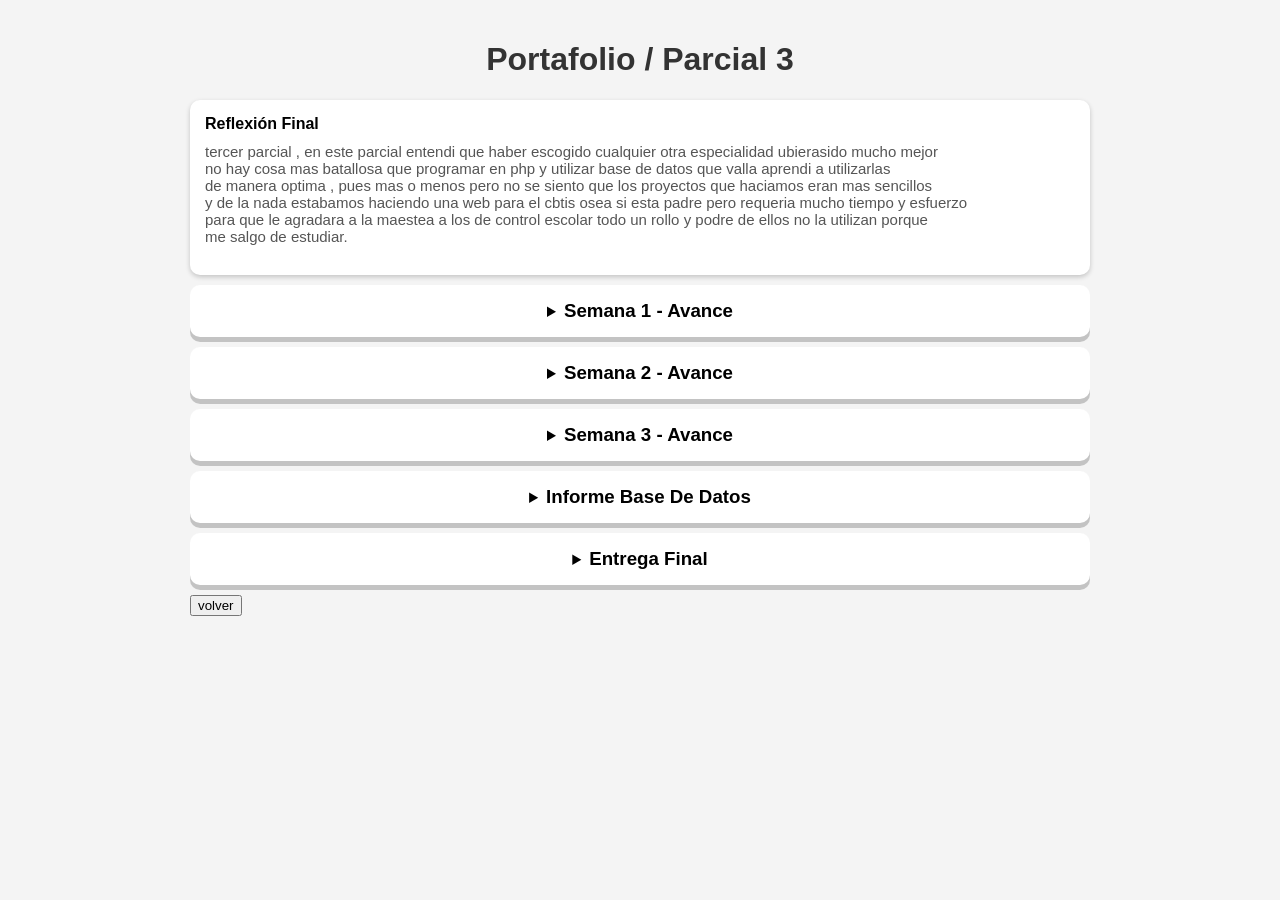
==== parcial_3.html @ 5b5f74d4 "Add files via upload" ====
<!DOCTYPE html>
<html lang="es">
<head>
    <meta charset="UTF-8">
    <meta name="viewport" content="width=device-width, initial-scale=1.0">
    <title>Portafolio - Parcial 2</title>
    <link rel="stylesheet" href="css.css">
</head>
<body>

    <h1 class="Parcial">Portafolio / Parcial 3</h1>

    <div class="contenedor">
        <div class="archivo">
    <strong>Reflexión Final</strong>
    <p style="margin-top:10px; color:#555; font-size:15px; min-height:8px;">
        tercer parcial , en este parcial entendi que haber escogido cualquier otra especialidad ubierasido mucho mejor<br>
        no hay cosa mas batallosa que programar en php y utilizar base de datos que valla aprendi a utilizarlas <br>
        de manera optima , pues mas o menos pero no se siento que los proyectos que haciamos eran mas sencillos <br>
        y de la nada estabamos haciendo una web para el cbtis osea si esta padre pero requeria mucho tiempo y esfuerzo<br>
        para que le agradara a la maestea a los de control escolar todo un rollo y podre de ellos no la utilizan porque <br>
        me salgo de estudiar.
    </p>
</div>
        <details class="parcial">
            <summary><h3 class="h5" style="display:inline;"> Semana 1 - Avance</h3></summary>
           <div class="sub-archivo">Concordancia metodológica_ investigación cualitativa<a><iframe src="https://docs.google.com/spreadsheets/d/1nowtF48-gTVJLAXR9SUyz6ykbVzX1tPD/edit?gid=1244659041#gid=1244659041" width="100%" height="600"></iframe> </a></div>
            <div class="sub-archivo">Diagrama de Gantt - JUSTIFICANTES 37<a><iframe src="https://docs.google.com/spreadsheets/d/13Tlrhr7UsXmuEreLOYvKacEOOYaU_M24/edit?gid=544320727#gid=544320727" width="100%" height="600"></iframe> </a></div>
             <div class="sub-archivo">Informe de Prototipo<a><iframe src="https://docs.google.com/document/d/12J3GXmyPITmPGUUVAaEf-bYloosB9_cf/edit#heading=h.bhtiiva23s0a" width="100%" height="600"></iframe> </a></div>
            
        </details>
        <details class="parcial">
            <summary><h3 class="h5"style="display:inline;" >Semana 2 - Avance</h3></summary>
            <details class="sub-seccion">
                <summary>Código</summary>
                 <details class="sub-seccion">
                <summary>Base De Datos</summary>
                <div class="sub-archivo"><a href="parcial3/Semana 2 - Avance/Código/base de datos/bd_justificantes.sql" target="_blank"> BaseDeDatos.sql</a></div>
            </details>
                <div class="sub-archivo"><a href="parcial3/Semana 2 - Avance/Código/actualizar_estado.php" target="_blank"> actualizar_estado.php</a></div>
                <div class="sub-archivo"><a href="parcial3/Semana 2 - Avance/Código/Administrador.php" target="_blank"> Administrador.php</a></div>
                <div class="sub-archivo"><a href="parcial3/Semana 2 - Avance/Código/Alumnos.php" target="_blank"> Alumnos.php</a></div>
                <div class="sub-archivo"><a href="parcial3/Semana 2 - Avance/Código/BaseDeDatos.php" target="_blank"> BaseDeDatos.php</a></div>
                <div class="sub-archivo"><a href="parcial3/Semana 2 - Avance/Código/css.css" target="_blank"> css.css</a></div>
                <div class="sub-archivo"><a href="parcial3/Semana 2 - Avance/Código/grupo.php" target="_blank"> grupo.php</a></div>
                <div class="sub-archivo"><a href="parcial3/Semana 2 - Avance/Código/index-admin.php" target="_blank"> index-admin.php</a></div>
                <div class="sub-archivo"><a href="parcial3/Semana 2 - Avance/Código/index-alumno.php" target="_blank"> index-alumno.php</a></div>
                <div class="sub-archivo"><a href="parcial3/Semana 2 - Avance/Código/index.php" target="_blank"> index.php</a></div>
                <div class="sub-archivo"><a href="parcial3/Semana 2 - Avance/Código/panel_grupo.php" target="_blank"> panel_grupo.php</a></div>
                <div class="sub-archivo"><a href="parcial3/Semana 2 - Avance/Código/subir.php" target="_blank"> subir.php</a></div>
            </details>

            <details class="sub-seccion">
                <summary>Docs</summary>
                <div class="sub-archivo">Informe de Prototipo<a><iframe src="https://docs.google.com/document/d/1mrG4sIKxLwGRql46nByhaFgzHu_C_bhr8crYRETPNPo/edit?tab=t.0#heading=h.3w2fyvl196sm" width="100%" height="600"></iframe> </a></div>
            </details>

        </details>
        <details class="parcial">
            <summary><h3 class="h5"style="display:inline;" >Semana 3 - Avance</h3></summary>
            <details class="sub-seccion">
                <summary>Código</summary>
                 <details class="sub-seccion">
                <summary>Alumnos</summary>
                 <details class="sub-seccion">
                <summary>Docs</summary>
            </details>
                <div class="sub-archivo"><a href="parcial3/Semana 3 - Avance/Codigo/Alumnos/actualizar_estado.php" target="_blank"> actualizar_estado.php</a></div>
                <div class="sub-archivo"><a href="parcial3/Semana 3 - Avance/Codigo/Alumnos/Alumnos.php" target="_blank"> Alumnos.php</a></div>
                <div class="sub-archivo"><a href="parcial3/Semana 3 - Avance/Codigo/Alumnos/historial_alumno.php" target="_blank"> historial_alumno.php</a></div>
                <div class="sub-archivo"><a href="parcial3/Semana 3 - Avance/Codigo/Alumnos/index-alumno.php" target="_blank"> index-alumno.php</a></div>
                <div class="sub-archivo"><a href="parcial3/Semana 3 - Avance/Codigo/Alumnos/menu-alumno.php" target="_blank"> menu-alumno.php</a></div>
                <div class="sub-archivo"><a href="parcial3/Semana 3 - Avance/Codigo/Alumnos/Registrar_alumno.php" target="_blank"> Registrar_alumno.php</a></div>
                <div class="sub-archivo"><a href="parcial3/Semana 3 - Avance/Codigo/Alumnos/subir.php" target="_blank"> subir.php</a></div>
            </details>
            <details class="sub-seccion">
            <summary>Conexion</summary>
            <div class="sub-archivo"><a href="parcial3/Semana 3 - Avance/Codigo/Conexion/BaseDeDatos.php" target="_blank"> BaseDeDatos.php</a></div>
            </details>
            <details class="sub-seccion">
            <summary>Control_Escolar</summary>
            <div class="sub-archivo"><a href="parcial3/Semana 3 - Avance/Codigo/Control_Escolar/Administrador.php" target="_blank"> Administrador.php</a></div>
            <div class="sub-archivo"><a href="parcial3/Semana 3 - Avance/Codigo/Control_Escolar/grupo.php" target="_blank"> grupo.php</a></div>
            <div class="sub-archivo"><a href="parcial3/Semana 3 - Avance/Codigo/Control_Escolar/index-admin.php" target="_blank"> index-admin.php</a></div>
            <div class="sub-archivo"><a href="parcial3/Semana 3 - Avance/Codigo/Control_Escolar/panel_grupo.php" target="_blank"> panel_grupo.php</a></div>
            </details>
            <details class="sub-seccion">
            <summary>CSS</summary>
            <div class="sub-archivo"><a href="parcial3/Semana 3 - Avance/Codigo/CSS/css.css" target="_blank"> css.css</a></div>
            <div class="sub-archivo"><a href="parcial3/Semana 3 - Avance/Codigo/CSS/csshistorial.css" target="_blank"> csshistorial.css</a></div>
            </details>
            <details class="sub-seccion">
            <summary>JS</summary>
            <div class="sub-archivo"><a href="parcial3/Semana 3 - Avance/Codigo/JS/historial.js" target="_blank"> historial.js</a></div>
            <div class="sub-archivo"><a href="parcial3/Semana 3 - Avance/Codigo/JS/Index_alumno.js" target="_blank"> Index_alumno.js</a></div>
            </details>
            <details class="sub-seccion">
            <summary>PHPMailer</summary>
            <div class="sub-archivo"><a href="parcial3/Semana 3 - Avance/Codigo/PHPMailer/src/Exception.php" target="_blank"> Exception.php</a></div>
            <div class="sub-archivo"><a href="parcial3/Semana 3 - Avance/Codigo/PHPMailer/src/PHPMailer.php" target="_blank"> PHPMailer.phps</a></div>
            <div class="sub-archivo"><a href="parcial3/Semana 3 - Avance/Codigo/PHPMailer/src/SMTP.php" target="_blank"> SMTP.php</a></div>
            </details>
            <details class="sub-seccion">
            <summary>View</summary>
            <div class="sub-archivo"><a href="parcial3/Semana 3 - Avance/Codigo/View/Actualizar.php" target="_blank"> Actualizar.php</a></div>
            <div class="sub-archivo"><a href="parcial3/Semana 3 - Avance/Codigo/View/admin-index.php" target="_blank"> admin-index.php</a></div>
            <div class="sub-archivo"><a href="parcial3/Semana 3 - Avance/Codigo/View/Admin.php" target="_blank"> Admin.php</a></div>
            <div class="sub-archivo"><a href="parcial3/Semana 3 - Avance/Codigo/View/alumno-index.php" target="_blank"> alumno-index.php</a></div>
            <div class="sub-archivo"><a href="parcial3/Semana 3 - Avance/Codigo/View/Alumnos.php" target="_blank"> Alumnos.php</a></div>
            <div class="sub-archivo"><a href="parcial3/Semana 3 - Avance/Codigo/View/grupo-panel.php" target="_blank">grupo-panel.php</a></div>
            <div class="sub-archivo"><a href="parcial3/Semana 3 - Avance/Codigo/View/Grupos.php" target="_blank"> Grupos.php</a></div>
            <div class="sub-archivo"><a href="parcial3/Semana 3 - Avance/Codigo/View/historial.php" target="_blank"> historial.php</a></div>
            <div class="sub-archivo"><a href="parcial3/Semana 3 - Avance/Codigo/View/menu-alumno.php" target="_blank">menu-alumno.php</a></div>
            <div class="sub-archivo"><a href="parcial3/Semana 3 - Avance/Codigo/View/Registrar.php" target="_blank"> Registrar.php </a></div>
            </details>
            <div class="sub-archivo"><a href="parcial3/Semana 3 - Avance/Codigo/bd_justificantes.sql" target="_blank"> Justificantes.sql</a></div>
            <div class="sub-archivo"><a href="parcial3/Semana 3 - Avance/Codigo/index.php" target="_blank"> index.php</a></div>
            </details>
                <div class="sub-archivo">Informe de Prototipo<a><iframe src="https://docs.google.com/document/d/1OjjhPdRQoMVQLeEBuHmQwA0SijLqyeupI-HAqX2CyLw/edit?tab=t.0" width="100%" height="600"></iframe> </a></div>
        </details>
         <details class="parcial">
            <summary><h3 class="h5"style="display:inline;" >Informe Base De Datos</h3></summary>
                <div class="sub-archivo">Justificantes37<a><iframe src="https://docs.google.com/document/d/1YlQqqDVrl6iGMwBSyvZyI6p2087L_o29/edit" width="100%" height="600"></iframe> </a></div>
        </details>
        <details class="parcial">
            <summary><h3 class="h5"style="display:inline;" >Entrega Final</h3></summary>
                <div class="sub-archivo">Concordancia metodologica<a><iframe src="https://docs.google.com/spreadsheets/d/1lDSQXIsA6Z1csEG8-bDNu4mMNYOOV5hI/edit?rtpof=true" width="100%" height="600"></iframe> </a></div>
                <div class="sub-archivo">Diagrama de Gantt<a><iframe src="https://docs.google.com/spreadsheets/d/19zCPxtH-JFgERjS2ZN3Qpircf6MaNFVA/edit?gid=268064382#gid=268064382" width="100%" height="600"></iframe> </a></div>
                <div class="sub-archivo">Informe de base de datos<a><iframe src="https://docs.google.com/document/d/17Wy96Fw9cNaIFKt4KEzbckztBi3jj0u5/edit" width="100%" height="600"></iframe> </a></div>
                 <div class="sub-archivo">Informe de prototipo final<a><iframe src="https://docs.google.com/document/d/1yyQiXdGZd8cMlPofzuw8uuSUb5GDSnK8/edit#heading=h.jz4w11vvofxu" width="100%" height="600"></iframe> </a></div>  
                  <details class="sub-seccion">
                <summary>Código</summary>
                 <details class="sub-seccion">
                <summary>Alumnos</summary>
                 <details class="sub-seccion">
                <summary>Docs</summary>
            </details>
                <div class="sub-archivo"><a href="parcial3/Semana 3 - Avance/Codigo/Alumnos/actualizar_estado.php" target="_blank"> actualizar_estado.php</a></div>
                <div class="sub-archivo"><a href="parcial3/Semana 3 - Avance/Codigo/Alumnos/Alumnos.php" target="_blank"> Alumnos.php</a></div>
                <div class="sub-archivo"><a href="parcial3/Semana 3 - Avance/Codigo/Alumnos/historial_alumno.php" target="_blank"> historial_alumno.php</a></div>
                <div class="sub-archivo"><a href="parcial3/Semana 3 - Avance/Codigo/Alumnos/index-alumno.php" target="_blank"> index-alumno.php</a></div>
                <div class="sub-archivo"><a href="parcial3/Semana 3 - Avance/Codigo/Alumnos/menu-alumno.php" target="_blank"> menu-alumno.php</a></div>
                <div class="sub-archivo"><a href="parcial3/Semana 3 - Avance/Codigo/Alumnos/Registrar_alumno.php" target="_blank"> Registrar_alumno.php</a></div>
                <div class="sub-archivo"><a href="parcial3/Semana 3 - Avance/Codigo/Alumnos/subir.php" target="_blank"> subir.php</a></div>
            </details>
            <details class="sub-seccion">
            <summary>Conexion</summary>
            <div class="sub-archivo"><a href="parcial3/Semana 3 - Avance/Codigo/Conexion/BaseDeDatos.php" target="_blank"> BaseDeDatos.php</a></div>
            </details>
            <details class="sub-seccion">
            <summary>Control_Escolar</summary>
            <div class="sub-archivo"><a href="parcial3/Semana 3 - Avance/Codigo/Control_Escolar/Administrador.php" target="_blank"> Administrador.php</a></div>
            <div class="sub-archivo"><a href="parcial3/Semana 3 - Avance/Codigo/Control_Escolar/grupo.php" target="_blank"> grupo.php</a></div>
            <div class="sub-archivo"><a href="parcial3/Semana 3 - Avance/Codigo/Control_Escolar/index-admin.php" target="_blank"> index-admin.php</a></div>
            <div class="sub-archivo"><a href="parcial3/Semana 3 - Avance/Codigo/Control_Escolar/panel_grupo.php" target="_blank"> panel_grupo.php</a></div>
            </details>
            <details class="sub-seccion">
            <summary>CSS</summary>
            <div class="sub-archivo"><a href="parcial3/Semana 3 - Avance/Codigo/CSS/css.css" target="_blank"> css.css</a></div>
            <div class="sub-archivo"><a href="parcial3/Semana 3 - Avance/Codigo/CSS/csshistorial.css" target="_blank"> csshistorial.css</a></div>
            </details>
            <details class="sub-seccion">
            <summary>JS</summary>
            <div class="sub-archivo"><a href="parcial3/Semana 3 - Avance/Codigo/JS/historial.js" target="_blank"> historial.js</a></div>
            <div class="sub-archivo"><a href="parcial3/Semana 3 - Avance/Codigo/JS/Index_alumno.js" target="_blank"> Index_alumno.js</a></div>
            </details>
            <details class="sub-seccion">
            <summary>PHPMailer</summary>
            <div class="sub-archivo"><a href="parcial3/Semana 3 - Avance/Codigo/PHPMailer/src/Exception.php" target="_blank"> Exception.php</a></div>
            <div class="sub-archivo"><a href="parcial3/Semana 3 - Avance/Codigo/PHPMailer/src/PHPMailer.php" target="_blank"> PHPMailer.phps</a></div>
            <div class="sub-archivo"><a href="parcial3/Semana 3 - Avance/Codigo/PHPMailer/src/SMTP.php" target="_blank"> SMTP.php</a></div>
            </details>
            <details class="sub-seccion">
            <summary>View</summary>
            <div class="sub-archivo"><a href="parcial3/Semana 3 - Avance/Codigo/View/Actualizar.php" target="_blank"> Actualizar.php</a></div>
            <div class="sub-archivo"><a href="parcial3/Semana 3 - Avance/Codigo/View/admin-index.php" target="_blank"> admin-index.php</a></div>
            <div class="sub-archivo"><a href="parcial3/Semana 3 - Avance/Codigo/View/Admin.php" target="_blank"> Admin.php</a></div>
            <div class="sub-archivo"><a href="parcial3/Semana 3 - Avance/Codigo/View/alumno-index.php" target="_blank"> alumno-index.php</a></div>
            <div class="sub-archivo"><a href="parcial3/Semana 3 - Avance/Codigo/View/Alumnos.php" target="_blank"> Alumnos.php</a></div>
            <div class="sub-archivo"><a href="parcial3/Semana 3 - Avance/Codigo/View/grupo-panel.php" target="_blank">grupo-panel.php</a></div>
            <div class="sub-archivo"><a href="parcial3/Semana 3 - Avance/Codigo/View/Grupos.php" target="_blank"> Grupos.php</a></div>
            <div class="sub-archivo"><a href="parcial3/Semana 3 - Avance/Codigo/View/historial.php" target="_blank"> historial.php</a></div>
            <div class="sub-archivo"><a href="parcial3/Semana 3 - Avance/Codigo/View/menu-alumno.php" target="_blank">menu-alumno.php</a></div>
            <div class="sub-archivo"><a href="parcial3/Semana 3 - Avance/Codigo/View/Registrar.php" target="_blank"> Registrar.php </a></div>
            </details>
            <div class="sub-archivo"><a href="parcial3/Semana 3 - Avance/Codigo/bd_justificantes.sql" target="_blank"> Justificantes.sql</a></div>
            <div class="sub-archivo"><a href="parcial3/Semana 3 - Avance/Codigo/index.php" target="_blank"> index.php</a></div>
            </details>
        </details>
        
    <button onclick="location.href='index.html'">volver</button>

</body>
</html>
---- css.css ----
body{
            font-family: Arial, sans-serif;
            background-color: #f4f4f4;
            margin: 0;
            padding: 20px;
        }

        .Parcial{
            text-align: center;
            color: #333;
        }

        .contenedor{
            max-width: 900px;
            margin: auto;
        }

        .archivo{
            background: white;
            margin: 10px 0;
            padding: 15px;
            border-radius: 10px;
            box-shadow: 0 2px 5px rgba(0,0,0,.2);
        }

        .archivo a{
            text-decoration: none;
            color: #000000;
            font-size: 18px;
            font-weight: bold;
        }

        .P1{
            background-color: #000000;
            color: white;
            padding: 35px;
            border-radius: 10%; 
        }
        .parcial{
            text-align: center;
            background: white;
            margin: 10px 0;
            padding: 15px;
            border-radius: 10px;
            box-shadow: 0  5px rgba(0,0,0,.2);
            cursor: pointer;
        }
        .h5{
            cursor: pointer;
        }
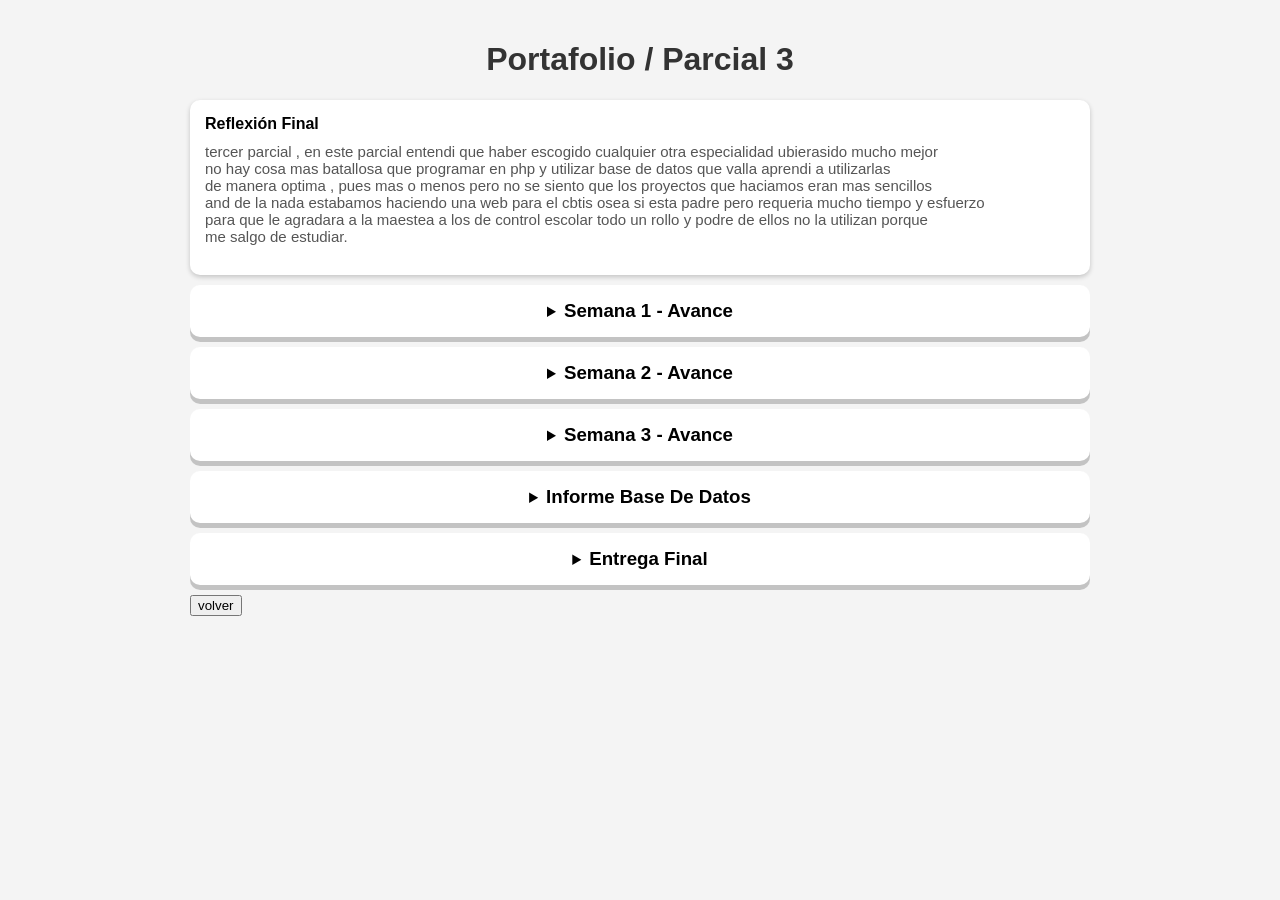
==== commit b63a7916: "confirmar" ====
--- a/parcial_3.html
+++ b/parcial_3.html
@@ -3,7 +3,7 @@
 <head>
     <meta charset="UTF-8">
     <meta name="viewport" content="width=device-width, initial-scale=1.0">
-    <title>Portafolio - Parcial 2</title>
+    <title>Portafolio - Parcial 3</title>
     <link rel="stylesheet" href="css.css">
 </head>
 <body>
@@ -17,7 +17,7 @@
         tercer parcial , en este parcial entendi que haber escogido cualquier otra especialidad ubierasido mucho mejor<br>
         no hay cosa mas batallosa que programar en php y utilizar base de datos que valla aprendi a utilizarlas <br>
         de manera optima , pues mas o menos pero no se siento que los proyectos que haciamos eran mas sencillos <br>
-        y de la nada estabamos haciendo una web para el cbtis osea si esta padre pero requeria mucho tiempo y esfuerzo<br>
+        and de la nada estabamos haciendo una web para el cbtis osea si esta padre pero requeria mucho tiempo y esfuerzo<br>
         para que le agradara a la maestea a los de control escolar todo un rollo y podre de ellos no la utilizan porque <br>
         me salgo de estudiar.
     </p>
@@ -35,19 +35,19 @@
                 <summary>Código</summary>
                  <details class="sub-seccion">
                 <summary>Base De Datos</summary>
-                <div class="sub-archivo"><a href="parcial3/Semana 2 - Avance/Código/base de datos/bd_justificantes.sql" target="_blank"> BaseDeDatos.sql</a></div>
+                <div class="sub-archivo"><a href="https://github.com/justtocino/Portafolio/tree/main/parcial3/Semana%202%20-%20Avance/C%C3%B3digo/base%20de%20datos" target="_blank"> BaseDeDatos.sql</a></div>
             </details>
-                <div class="sub-archivo"><a href="parcial3/Semana 2 - Avance/Código/actualizar_estado.php" target="_blank"> actualizar_estado.php</a></div>
-                <div class="sub-archivo"><a href="parcial3/Semana 2 - Avance/Código/Administrador.php" target="_blank"> Administrador.php</a></div>
-                <div class="sub-archivo"><a href="parcial3/Semana 2 - Avance/Código/Alumnos.php" target="_blank"> Alumnos.php</a></div>
-                <div class="sub-archivo"><a href="parcial3/Semana 2 - Avance/Código/BaseDeDatos.php" target="_blank"> BaseDeDatos.php</a></div>
-                <div class="sub-archivo"><a href="parcial3/Semana 2 - Avance/Código/css.css" target="_blank"> css.css</a></div>
-                <div class="sub-archivo"><a href="parcial3/Semana 2 - Avance/Código/grupo.php" target="_blank"> grupo.php</a></div>
-                <div class="sub-archivo"><a href="parcial3/Semana 2 - Avance/Código/index-admin.php" target="_blank"> index-admin.php</a></div>
-                <div class="sub-archivo"><a href="parcial3/Semana 2 - Avance/Código/index-alumno.php" target="_blank"> index-alumno.php</a></div>
-                <div class="sub-archivo"><a href="parcial3/Semana 2 - Avance/Código/index.php" target="_blank"> index.php</a></div>
-                <div class="sub-archivo"><a href="parcial3/Semana 2 - Avance/Código/panel_grupo.php" target="_blank"> panel_grupo.php</a></div>
-                <div class="sub-archivo"><a href="parcial3/Semana 2 - Avance/Código/subir.php" target="_blank"> subir.php</a></div>
+                <div class="sub-archivo"><a href="https://github.com/justtocino/Portafolio/tree/main/parcial3/Semana%202%20-%20Avance/C%C3%B3digo" target="_blank"> actualizar_estado.php</a></div>
+                <div class="sub-archivo"><a href="https://github.com/justtocino/Portafolio/tree/main/parcial3/Semana%202%20-%20Avance/C%C3%B3digo" target="_blank"> Administrador.php</a></div>
+                <div class="sub-archivo"><a href="https://github.com/justtocino/Portafolio/tree/main/parcial3/Semana%202%20-%20Avance/C%C3%B3digo" target="_blank"> Alumnos.php</a></div>
+                <div class="sub-archivo"><a href="https://github.com/justtocino/Portafolio/tree/main/parcial3/Semana%202%20-%20Avance/C%C3%B3digo" target="_blank"> BaseDeDatos.php</a></div>
+                <div class="sub-archivo"><a href="https://github.com/justtocino/Portafolio/tree/main/parcial3/Semana%202%20-%20Avance/C%C3%B3digo" target="_blank"> css.css</a></div>
+                <div class="sub-archivo"><a href="https://github.com/justtocino/Portafolio/tree/main/parcial3/Semana%202%20-%20Avance/C%C3%B3digo" target="_blank"> grupo.php</a></div>
+                <div class="sub-archivo"><a href="https://github.com/justtocino/Portafolio/tree/main/parcial3/Semana%202%20-%20Avance/C%C3%B3digo" target="_blank"> index-admin.php</a></div>
+                <div class="sub-archivo"><a href="https://github.com/justtocino/Portafolio/tree/main/parcial3/Semana%202%20-%20Avance/C%C3%B3digo" target="_blank"> index-alumno.php</a></div>
+                <div class="sub-archivo"><a href="https://github.com/justtocino/Portafolio/tree/main/parcial3/Semana%202%20-%20Avance/C%C3%B3digo" target="_blank"> index.php</a></div>
+                <div class="sub-archivo"><a href="https://github.com/justtocino/Portafolio/tree/main/parcial3/Semana%202%20-%20Avance/C%C3%B3digo" target="_blank"> panel_grupo.php</a></div>
+                <div class="sub-archivo"><a href="https://github.com/justtocino/Portafolio/tree/main/parcial3/Semana%202%20-%20Avance/C%C3%B3digo" target="_blank"> subir.php</a></div>
             </details>
 
             <details class="sub-seccion">
@@ -65,56 +65,56 @@
                  <details class="sub-seccion">
                 <summary>Docs</summary>
             </details>
-                <div class="sub-archivo"><a href="parcial3/Semana 3 - Avance/Codigo/Alumnos/actualizar_estado.php" target="_blank"> actualizar_estado.php</a></div>
-                <div class="sub-archivo"><a href="parcial3/Semana 3 - Avance/Codigo/Alumnos/Alumnos.php" target="_blank"> Alumnos.php</a></div>
-                <div class="sub-archivo"><a href="parcial3/Semana 3 - Avance/Codigo/Alumnos/historial_alumno.php" target="_blank"> historial_alumno.php</a></div>
-                <div class="sub-archivo"><a href="parcial3/Semana 3 - Avance/Codigo/Alumnos/index-alumno.php" target="_blank"> index-alumno.php</a></div>
-                <div class="sub-archivo"><a href="parcial3/Semana 3 - Avance/Codigo/Alumnos/menu-alumno.php" target="_blank"> menu-alumno.php</a></div>
-                <div class="sub-archivo"><a href="parcial3/Semana 3 - Avance/Codigo/Alumnos/Registrar_alumno.php" target="_blank"> Registrar_alumno.php</a></div>
-                <div class="sub-archivo"><a href="parcial3/Semana 3 - Avance/Codigo/Alumnos/subir.php" target="_blank"> subir.php</a></div>
+                <div class="sub-archivo"><a href="https://github.com/justtocino/Portafolio/tree/main/parcial3/Semana%203%20-%20Avance/Codigo/Alumnos" target="_blank"> actualizar_estado.php</a></div>
+                <div class="sub-archivo"><a href="https://github.com/justtocino/Portafolio/tree/main/parcial3/Semana%203%20-%20Avance/Codigo/Alumnos" target="_blank"> Alumnos.php</a></div>
+                <div class="sub-archivo"><a href="https://github.com/justtocino/Portafolio/tree/main/parcial3/Semana%203%20-%20Avance/Codigo/Alumnos" target="_blank"> historial_alumno.php</a></div>
+                <div class="sub-archivo"><a href="https://github.com/justtocino/Portafolio/tree/main/parcial3/Semana%203%20-%20Avance/Codigo/Alumnos" target="_blank"> index-alumno.php</a></div>
+                <div class="sub-archivo"><a href="https://github.com/justtocino/Portafolio/tree/main/parcial3/Semana%203%20-%20Avance/Codigo/Alumnos" target="_blank"> menu-alumno.php</a></div>
+                <div class="sub-archivo"><a href="https://github.com/justtocino/Portafolio/tree/main/parcial3/Semana%203%20-%20Avance/Codigo/Alumnos" target="_blank"> Registrar_alumno.php</a></div>
+                <div class="sub-archivo"><a href="https://github.com/justtocino/Portafolio/tree/main/parcial3/Semana%203%20-%20Avance/Codigo/Alumnos" target="_blank"> subir.php</a></div>
             </details>
             <details class="sub-seccion">
             <summary>Conexion</summary>
-            <div class="sub-archivo"><a href="parcial3/Semana 3 - Avance/Codigo/Conexion/BaseDeDatos.php" target="_blank"> BaseDeDatos.php</a></div>
+            <div class="sub-archivo"><a href="https://github.com/justtocino/Portafolio/tree/main/parcial3/Semana%203%20-%20Avance/Codigo/Conexion" target="_blank"> BaseDeDatos.php</a></div>
             </details>
             <details class="sub-seccion">
             <summary>Control_Escolar</summary>
-            <div class="sub-archivo"><a href="parcial3/Semana 3 - Avance/Codigo/Control_Escolar/Administrador.php" target="_blank"> Administrador.php</a></div>
-            <div class="sub-archivo"><a href="parcial3/Semana 3 - Avance/Codigo/Control_Escolar/grupo.php" target="_blank"> grupo.php</a></div>
-            <div class="sub-archivo"><a href="parcial3/Semana 3 - Avance/Codigo/Control_Escolar/index-admin.php" target="_blank"> index-admin.php</a></div>
-            <div class="sub-archivo"><a href="parcial3/Semana 3 - Avance/Codigo/Control_Escolar/panel_grupo.php" target="_blank"> panel_grupo.php</a></div>
+            <div class="sub-archivo"><a href="https://github.com/justtocino/Portafolio/tree/main/parcial3/Semana%203%20-%20Avance/Codigo/Control_Escolar" target="_blank"> Administrador.php</a></div>
+            <div class="sub-archivo"><a href="https://github.com/justtocino/Portafolio/tree/main/parcial3/Semana%203%20-%20Avance/Codigo/Control_Escolar" target="_blank"> grupo.php</a></div>
+            <div class="sub-archivo"><a href="https://github.com/justtocino/Portafolio/tree/main/parcial3/Semana%203%20-%20Avance/Codigo/Control_Escolar" target="_blank"> index-admin.php</a></div>
+            <div class="sub-archivo"><a href="https://github.com/justtocino/Portafolio/tree/main/parcial3/Semana%203%20-%20Avance/Codigo/Control_Escolar" target="_blank"> panel_grupo.php</a></div>
             </details>
             <details class="sub-seccion">
             <summary>CSS</summary>
-            <div class="sub-archivo"><a href="parcial3/Semana 3 - Avance/Codigo/CSS/css.css" target="_blank"> css.css</a></div>
-            <div class="sub-archivo"><a href="parcial3/Semana 3 - Avance/Codigo/CSS/csshistorial.css" target="_blank"> csshistorial.css</a></div>
+            <div class="sub-archivo"><a href="https://github.com/justtocino/Portafolio/tree/main/parcial3/Semana%203%20-%20Avance/Codigo/CSS" target="_blank"> css.css</a></div>
+            <div class="sub-archivo"><a href="https://github.com/justtocino/Portafolio/tree/main/parcial3/Semana%203%20-%20Avance/Codigo/CSS" target="_blank"> csshistorial.css</a></div>
             </details>
             <details class="sub-seccion">
             <summary>JS</summary>
-            <div class="sub-archivo"><a href="parcial3/Semana 3 - Avance/Codigo/JS/historial.js" target="_blank"> historial.js</a></div>
-            <div class="sub-archivo"><a href="parcial3/Semana 3 - Avance/Codigo/JS/Index_alumno.js" target="_blank"> Index_alumno.js</a></div>
+            <div class="sub-archivo"><a href="https://github.com/justtocino/Portafolio/tree/main/parcial3/Semana%203%20-%20Avance/Codigo/JS" target="_blank"> historial.js</a></div>
+            <div class="sub-archivo"><a href="https://github.com/justtocino/Portafolio/tree/main/parcial3/Semana%203%20-%20Avance/Codigo/JS" target="_blank"> Index_alumno.js</a></div>
             </details>
             <details class="sub-seccion">
             <summary>PHPMailer</summary>
-            <div class="sub-archivo"><a href="parcial3/Semana 3 - Avance/Codigo/PHPMailer/src/Exception.php" target="_blank"> Exception.php</a></div>
-            <div class="sub-archivo"><a href="parcial3/Semana 3 - Avance/Codigo/PHPMailer/src/PHPMailer.php" target="_blank"> PHPMailer.phps</a></div>
-            <div class="sub-archivo"><a href="parcial3/Semana 3 - Avance/Codigo/PHPMailer/src/SMTP.php" target="_blank"> SMTP.php</a></div>
+            <div class="sub-archivo"><a href="https://github.com/justtocino/Portafolio/tree/main/parcial3/Semana%203%20-%20Avance/Codigo/PHPMailer/src" target="_blank"> Exception.php</a></div>
+            <div class="sub-archivo"><a href="https://github.com/justtocino/Portafolio/tree/main/parcial3/Semana%203%20-%20Avance/Codigo/PHPMailer/src" target="_blank"> PHPMailer.phps</a></div>
+            <div class="sub-archivo"><a href="https://github.com/justtocino/Portafolio/tree/main/parcial3/Semana%203%20-%20Avance/Codigo/PHPMailer/src" target="_blank"> SMTP.php</a></div>
             </details>
             <details class="sub-seccion">
             <summary>View</summary>
-            <div class="sub-archivo"><a href="parcial3/Semana 3 - Avance/Codigo/View/Actualizar.php" target="_blank"> Actualizar.php</a></div>
-            <div class="sub-archivo"><a href="parcial3/Semana 3 - Avance/Codigo/View/admin-index.php" target="_blank"> admin-index.php</a></div>
-            <div class="sub-archivo"><a href="parcial3/Semana 3 - Avance/Codigo/View/Admin.php" target="_blank"> Admin.php</a></div>
-            <div class="sub-archivo"><a href="parcial3/Semana 3 - Avance/Codigo/View/alumno-index.php" target="_blank"> alumno-index.php</a></div>
-            <div class="sub-archivo"><a href="parcial3/Semana 3 - Avance/Codigo/View/Alumnos.php" target="_blank"> Alumnos.php</a></div>
-            <div class="sub-archivo"><a href="parcial3/Semana 3 - Avance/Codigo/View/grupo-panel.php" target="_blank">grupo-panel.php</a></div>
-            <div class="sub-archivo"><a href="parcial3/Semana 3 - Avance/Codigo/View/Grupos.php" target="_blank"> Grupos.php</a></div>
-            <div class="sub-archivo"><a href="parcial3/Semana 3 - Avance/Codigo/View/historial.php" target="_blank"> historial.php</a></div>
-            <div class="sub-archivo"><a href="parcial3/Semana 3 - Avance/Codigo/View/menu-alumno.php" target="_blank">menu-alumno.php</a></div>
-            <div class="sub-archivo"><a href="parcial3/Semana 3 - Avance/Codigo/View/Registrar.php" target="_blank"> Registrar.php </a></div>
+            <div class="sub-archivo"><a href="https://github.com/justtocino/Portafolio/tree/main/parcial3/Semana%203%20-%20Avance/Codigo/View" target="_blank"> Actualizar.php</a></div>
+            <div class="sub-archivo"><a href="https://github.com/justtocino/Portafolio/tree/main/parcial3/Semana%203%20-%20Avance/Codigo/View" target="_blank"> admin-index.php</a></div>
+            <div class="sub-archivo"><a href="https://github.com/justtocino/Portafolio/tree/main/parcial3/Semana%203%20-%20Avance/Codigo/View" target="_blank"> Admin.php</a></div>
+            <div class="sub-archivo"><a href="https://github.com/justtocino/Portafolio/tree/main/parcial3/Semana%203%20-%20Avance/Codigo/View" target="_blank"> alumno-index.php</a></div>
+            <div class="sub-archivo"><a href="https://github.com/justtocino/Portafolio/tree/main/parcial3/Semana%203%20-%20Avance/Codigo/View" target="_blank"> Alumnos.php</a></div>
+            <div class="sub-archivo"><a href="https://github.com/justtocino/Portafolio/tree/main/parcial3/Semana%203%20-%20Avance/Codigo/View" target="_blank">grupo-panel.php</a></div>
+            <div class="sub-archivo"><a href="https://github.com/justtocino/Portafolio/tree/main/parcial3/Semana%203%20-%20Avance/Codigo/View" target="_blank"> Grupos.php</a></div>
+            <div class="sub-archivo"><a href="https://github.com/justtocino/Portafolio/tree/main/parcial3/Semana%203%20-%20Avance/Codigo/View" target="_blank"> historial.php</a></div>
+            <div class="sub-archivo"><a href="https://github.com/justtocino/Portafolio/tree/main/parcial3/Semana%203%20-%20Avance/Codigo/View" target="_blank">menu-alumno.php</a></div>
+            <div class="sub-archivo"><a href="https://github.com/justtocino/Portafolio/tree/main/parcial3/Semana%203%20-%20Avance/Codigo/View" target="_blank"> Registrar.php </a></div>
             </details>
-            <div class="sub-archivo"><a href="parcial3/Semana 3 - Avance/Codigo/bd_justificantes.sql" target="_blank"> Justificantes.sql</a></div>
-            <div class="sub-archivo"><a href="parcial3/Semana 3 - Avance/Codigo/index.php" target="_blank"> index.php</a></div>
+            <div class="sub-archivo"><a href="https://github.com/justtocino/Portafolio/tree/main/parcial3/Semana%203%20-%20Avance/Codigo" target="_blank"> Justificantes.sql</a></div>
+            <div class="sub-archivo"><a href="https://github.com/justtocino/Portafolio/tree/main/parcial3/Semana%203%20-%20Avance/Codigo" target="_blank"> index.php</a></div>
             </details>
                 <div class="sub-archivo">Informe de Prototipo<a><iframe src="https://docs.google.com/document/d/1OjjhPdRQoMVQLeEBuHmQwA0SijLqyeupI-HAqX2CyLw/edit?tab=t.0" width="100%" height="600"></iframe> </a></div>
         </details>
@@ -135,56 +135,56 @@
                  <details class="sub-seccion">
                 <summary>Docs</summary>
             </details>
-                <div class="sub-archivo"><a href="parcial3/Semana 3 - Avance/Codigo/Alumnos/actualizar_estado.php" target="_blank"> actualizar_estado.php</a></div>
-                <div class="sub-archivo"><a href="parcial3/Semana 3 - Avance/Codigo/Alumnos/Alumnos.php" target="_blank"> Alumnos.php</a></div>
-                <div class="sub-archivo"><a href="parcial3/Semana 3 - Avance/Codigo/Alumnos/historial_alumno.php" target="_blank"> historial_alumno.php</a></div>
-                <div class="sub-archivo"><a href="parcial3/Semana 3 - Avance/Codigo/Alumnos/index-alumno.php" target="_blank"> index-alumno.php</a></div>
-                <div class="sub-archivo"><a href="parcial3/Semana 3 - Avance/Codigo/Alumnos/menu-alumno.php" target="_blank"> menu-alumno.php</a></div>
-                <div class="sub-archivo"><a href="parcial3/Semana 3 - Avance/Codigo/Alumnos/Registrar_alumno.php" target="_blank"> Registrar_alumno.php</a></div>
-                <div class="sub-archivo"><a href="parcial3/Semana 3 - Avance/Codigo/Alumnos/subir.php" target="_blank"> subir.php</a></div>
+                <div class="sub-archivo"><a href="https://github.com/justtocino/Portafolio/tree/main/parcial3/Semana%203%20-%20Avance/Codigo/Alumnos" target="_blank"> actualizar_estado.php</a></div>
+                <div class="sub-archivo"><a href="https://github.com/justtocino/Portafolio/tree/main/parcial3/Semana%203%20-%20Avance/Codigo/Alumnos" target="_blank"> Alumnos.php</a></div>
+                <div class="sub-archivo"><a href="https://github.com/justtocino/Portafolio/tree/main/parcial3/Semana%203%20-%20Avance/Codigo/Alumnos" target="_blank"> historial_alumno.php</a></div>
+                <div class="sub-archivo"><a href="https://github.com/justtocino/Portafolio/tree/main/parcial3/Semana%203%20-%20Avance/Codigo/Alumnos" target="_blank"> index-alumno.php</a></div>
+                <div class="sub-archivo"><a href="https://github.com/justtocino/Portafolio/tree/main/parcial3/Semana%203%20-%20Avance/Codigo/Alumnos" target="_blank"> menu-alumno.php</a></div>
+                <div class="sub-archivo"><a href="https://github.com/justtocino/Portafolio/tree/main/parcial3/Semana%203%20-%20Avance/Codigo/Alumnos" target="_blank"> Registrar_alumno.php</a></div>
+                <div class="sub-archivo"><a href="https://github.com/justtocino/Portafolio/tree/main/parcial3/Semana%203%20-%20Avance/Codigo/Alumnos" target="_blank"> subir.php</a></div>
             </details>
             <details class="sub-seccion">
             <summary>Conexion</summary>
-            <div class="sub-archivo"><a href="parcial3/Semana 3 - Avance/Codigo/Conexion/BaseDeDatos.php" target="_blank"> BaseDeDatos.php</a></div>
+            <div class="sub-archivo"><a href="https://github.com/justtocino/Portafolio/tree/main/parcial3/Semana%203%20-%20Avance/Codigo/Conexion" target="_blank"> BaseDeDatos.php</a></div>
             </details>
             <details class="sub-seccion">
             <summary>Control_Escolar</summary>
-            <div class="sub-archivo"><a href="parcial3/Semana 3 - Avance/Codigo/Control_Escolar/Administrador.php" target="_blank"> Administrador.php</a></div>
-            <div class="sub-archivo"><a href="parcial3/Semana 3 - Avance/Codigo/Control_Escolar/grupo.php" target="_blank"> grupo.php</a></div>
-            <div class="sub-archivo"><a href="parcial3/Semana 3 - Avance/Codigo/Control_Escolar/index-admin.php" target="_blank"> index-admin.php</a></div>
-            <div class="sub-archivo"><a href="parcial3/Semana 3 - Avance/Codigo/Control_Escolar/panel_grupo.php" target="_blank"> panel_grupo.php</a></div>
+            <div class="sub-archivo"><a href="https://github.com/justtocino/Portafolio/tree/main/parcial3/Semana%203%20-%20Avance/Codigo/Control_Escolar" target="_blank"> Administrador.php</a></div>
+            <div class="sub-archivo"><a href="https://github.com/justtocino/Portafolio/tree/main/parcial3/Semana%203%20-%20Avance/Codigo/Control_Escolar" target="_blank"> grupo.php</a></div>
+            <div class="sub-archivo"><a href="https://github.com/justtocino/Portafolio/tree/main/parcial3/Semana%203%20-%20Avance/Codigo/Control_Escolar" target="_blank"> index-admin.php</a></div>
+            <div class="sub-archivo"><a href="https://github.com/justtocino/Portafolio/tree/main/parcial3/Semana%203%20-%20Avance/Codigo/Control_Escolar" target="_blank"> panel_grupo.php</a></div>
             </details>
             <details class="sub-seccion">
             <summary>CSS</summary>
-            <div class="sub-archivo"><a href="parcial3/Semana 3 - Avance/Codigo/CSS/css.css" target="_blank"> css.css</a></div>
-            <div class="sub-archivo"><a href="parcial3/Semana 3 - Avance/Codigo/CSS/csshistorial.css" target="_blank"> csshistorial.css</a></div>
+            <div class="sub-archivo"><a href="https://github.com/justtocino/Portafolio/tree/main/parcial3/Semana%203%20-%20Avance/Codigo/CSS" target="_blank"> css.css</a></div>
+            <div class="sub-archivo"><a href="https://github.com/justtocino/Portafolio/tree/main/parcial3/Semana%203%20-%20Avance/Codigo/CSS" target="_blank"> csshistorial.css</a></div>
             </details>
             <details class="sub-seccion">
             <summary>JS</summary>
-            <div class="sub-archivo"><a href="parcial3/Semana 3 - Avance/Codigo/JS/historial.js" target="_blank"> historial.js</a></div>
-            <div class="sub-archivo"><a href="parcial3/Semana 3 - Avance/Codigo/JS/Index_alumno.js" target="_blank"> Index_alumno.js</a></div>
+            <div class="sub-archivo"><a href="https://github.com/justtocino/Portafolio/tree/main/parcial3/Semana%203%20-%20Avance/Codigo/JS" target="_blank"> historial.js</a></div>
+            <div class="sub-archivo"><a href="https://github.com/justtocino/Portafolio/tree/main/parcial3/Semana%203%20-%20Avance/Codigo/JS" target="_blank"> Index_alumno.js</a></div>
             </details>
             <details class="sub-seccion">
             <summary>PHPMailer</summary>
-            <div class="sub-archivo"><a href="parcial3/Semana 3 - Avance/Codigo/PHPMailer/src/Exception.php" target="_blank"> Exception.php</a></div>
-            <div class="sub-archivo"><a href="parcial3/Semana 3 - Avance/Codigo/PHPMailer/src/PHPMailer.php" target="_blank"> PHPMailer.phps</a></div>
-            <div class="sub-archivo"><a href="parcial3/Semana 3 - Avance/Codigo/PHPMailer/src/SMTP.php" target="_blank"> SMTP.php</a></div>
+            <div class="sub-archivo"><a href="https://github.com/justtocino/Portafolio/tree/main/parcial3/Semana%203%20-%20Avance/Codigo/PHPMailer/src" target="_blank"> Exception.php</a></div>
+            <div class="sub-archivo"><a href="https://github.com/justtocino/Portafolio/tree/main/parcial3/Semana%203%20-%20Avance/Codigo/PHPMailer/src" target="_blank"> PHPMailer.phps</a></div>
+            <div class="sub-archivo"><a href="https://github.com/justtocino/Portafolio/tree/main/parcial3/Semana%203%20-%20Avance/Codigo/PHPMailer/src" target="_blank"> SMTP.php</a></div>
             </details>
             <details class="sub-seccion">
             <summary>View</summary>
-            <div class="sub-archivo"><a href="parcial3/Semana 3 - Avance/Codigo/View/Actualizar.php" target="_blank"> Actualizar.php</a></div>
-            <div class="sub-archivo"><a href="parcial3/Semana 3 - Avance/Codigo/View/admin-index.php" target="_blank"> admin-index.php</a></div>
-            <div class="sub-archivo"><a href="parcial3/Semana 3 - Avance/Codigo/View/Admin.php" target="_blank"> Admin.php</a></div>
-            <div class="sub-archivo"><a href="parcial3/Semana 3 - Avance/Codigo/View/alumno-index.php" target="_blank"> alumno-index.php</a></div>
-            <div class="sub-archivo"><a href="parcial3/Semana 3 - Avance/Codigo/View/Alumnos.php" target="_blank"> Alumnos.php</a></div>
-            <div class="sub-archivo"><a href="parcial3/Semana 3 - Avance/Codigo/View/grupo-panel.php" target="_blank">grupo-panel.php</a></div>
-            <div class="sub-archivo"><a href="parcial3/Semana 3 - Avance/Codigo/View/Grupos.php" target="_blank"> Grupos.php</a></div>
-            <div class="sub-archivo"><a href="parcial3/Semana 3 - Avance/Codigo/View/historial.php" target="_blank"> historial.php</a></div>
-            <div class="sub-archivo"><a href="parcial3/Semana 3 - Avance/Codigo/View/menu-alumno.php" target="_blank">menu-alumno.php</a></div>
-            <div class="sub-archivo"><a href="parcial3/Semana 3 - Avance/Codigo/View/Registrar.php" target="_blank"> Registrar.php </a></div>
+            <div class="sub-archivo"><a href="https://github.com/justtocino/Portafolio/tree/main/parcial3/Semana%203%20-%20Avance/Codigo/View" target="_blank"> Actualizar.php</a></div>
+            <div class="sub-archivo"><a href="https://github.com/justtocino/Portafolio/tree/main/parcial3/Semana%203%20-%20Avance/Codigo/View" target="_blank"> admin-index.php</a></div>
+            <div class="sub-archivo"><a href="https://github.com/justtocino/Portafolio/tree/main/parcial3/Semana%203%20-%20Avance/Codigo/View" target="_blank"> Admin.php</a></div>
+            <div class="sub-archivo"><a href="https://github.com/justtocino/Portafolio/tree/main/parcial3/Semana%203%20-%20Avance/Codigo/View" target="_blank"> alumno-index.php</a></div>
+            <div class="sub-archivo"><a href="https://github.com/justtocino/Portafolio/tree/main/parcial3/Semana%203%20-%20Avance/Codigo/View" target="_blank"> Alumnos.php</a></div>
+            <div class="sub-archivo"><a href="https://github.com/justtocino/Portafolio/tree/main/parcial3/Semana%203%20-%20Avance/Codigo/View" target="_blank">grupo-panel.php</a></div>
+            <div class="sub-archivo"><a href="https://github.com/justtocino/Portafolio/tree/main/parcial3/Semana%203%20-%20Avance/Codigo/View" target="_blank"> Grupos.php</a></div>
+            <div class="sub-archivo"><a href="https://github.com/justtocino/Portafolio/tree/main/parcial3/Semana%203%20-%20Avance/Codigo/View" target="_blank"> historial.php</a></div>
+            <div class="sub-archivo"><a href="https://github.com/justtocino/Portafolio/tree/main/parcial3/Semana%203%20-%20Avance/Codigo/View" target="_blank">menu-alumno.php</a></div>
+            <div class="sub-archivo"><a href="https://github.com/justtocino/Portafolio/tree/main/parcial3/Semana%203%20-%20Avance/Codigo/View" target="_blank"> Registrar.php </a></div>
             </details>
-            <div class="sub-archivo"><a href="parcial3/Semana 3 - Avance/Codigo/bd_justificantes.sql" target="_blank"> Justificantes.sql</a></div>
-            <div class="sub-archivo"><a href="parcial3/Semana 3 - Avance/Codigo/index.php" target="_blank"> index.php</a></div>
+            <div class="sub-archivo"><a href="https://github.com/justtocino/Portafolio/tree/main/parcial3/Semana%203%20-%20Avance/Codigo" target="_blank"> Justificantes.sql</a></div>
+            <div class="sub-archivo"><a href="https://github.com/justtocino/Portafolio/tree/main/parcial3/Semana%203%20-%20Avance/Codigo" target="_blank"> index.php</a></div>
             </details>
         </details>
         
